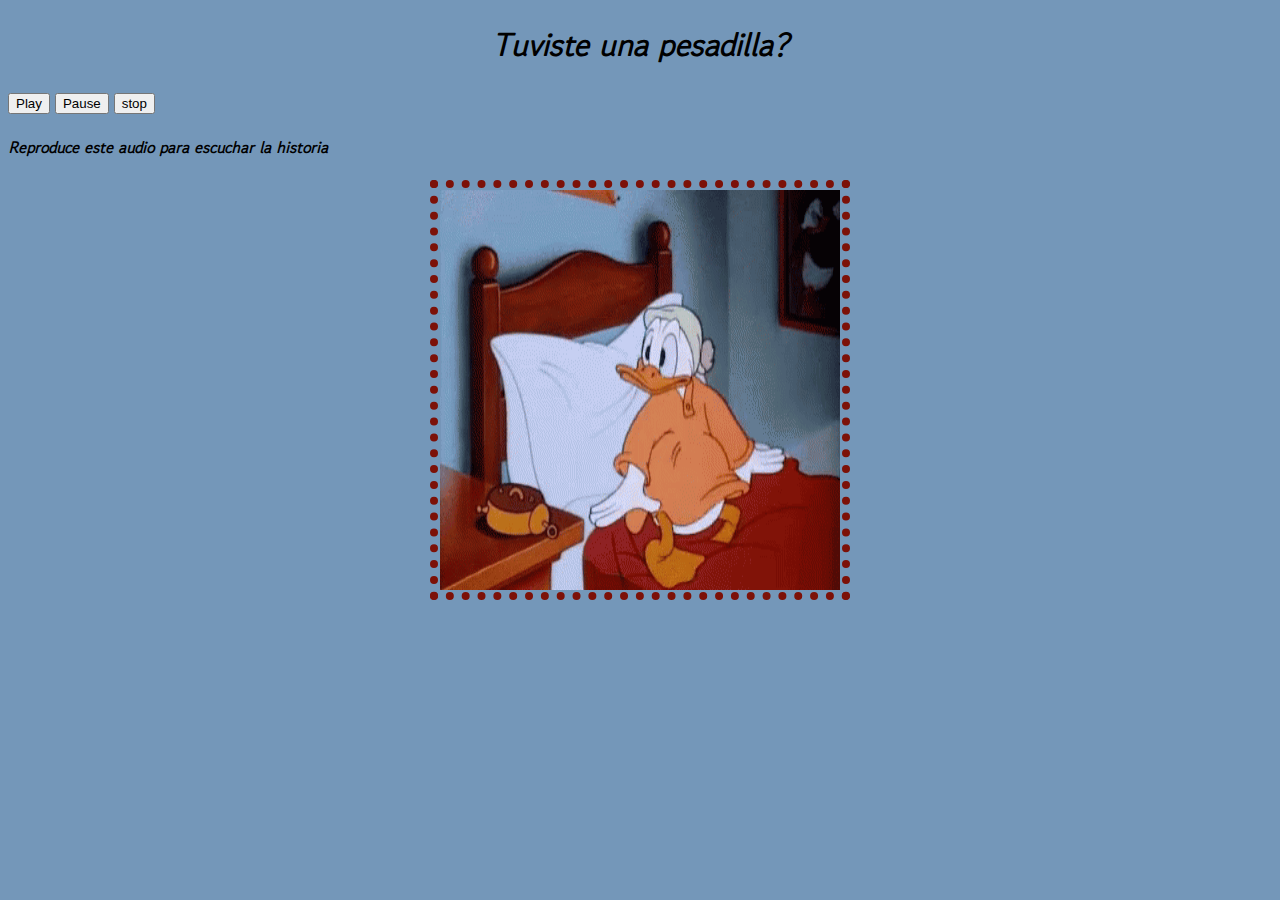
==== commlab/semana 3/index.html @ 6887cbca "semana3" ====
<!DOCTYPE html>
<html>
  <head>
    <title>Audio</title>
    <link rel="stylesheet" type="text/css" href="css/style.css">
    <link rel="preconnect" href="https://fonts.googleapis.com">
    <link rel="preconnect" href="https://fonts.gstatic.com" crossorigin>
    <link href="https://fonts.googleapis.com/css2?family=Gowun+Dodum&display=swap" rel="stylesheet">
  </head>
  <body>
  <h1>Tuviste una pesadilla?</h1>
  <button id="playBtn" name="button"> Play</button>
  <button id="pauseBtn" name="button"> Pause </button>
  <button id="stopBtn" name="button"> stop </button>
  <h4> Reproduce este audio para escuchar la historia </h4>
  <div class="flex-container">
    <img src="imagenes/1.gif" alt="">
  </div>
  <!-- <audio src="audio/.ogg" controls >  </audio> -->
  <audio loop id="player">
    <source src="audio/pesadilla.ogg " type="audio/ogg">
    "Este navegador no soporta archivos de audio"
  </audio>
<script src="js/script.js"></script>
  </body>
</html>
---- commlab/semana 3/css/style.css ----
body{
  background-color: #7497B9 ;
  font-family: 'Gowun Dodum', sans-serif;
  /* background-color: #5C85AD; */

}
h1{
  text-align: center;
  font-style: italic;
  color:
}
h4{
  float: inherit;
  clear: inherit;
  font-style: italic;

}
.flex-container{
  background-color: inherit;
  width: 100%;
  height: 480px;

  display: flex;
  flex-direction: row;
  flex-wrap: wrap;
  align-content: flex-start;
  justify-content: center;
  align-items: flex-start;
}
img{
  width: 400px;
  height: 400px ;
  padding: 2px ;
  border-style: dotted;
  border-width: 8px;
  border-color: #7C1108;

}
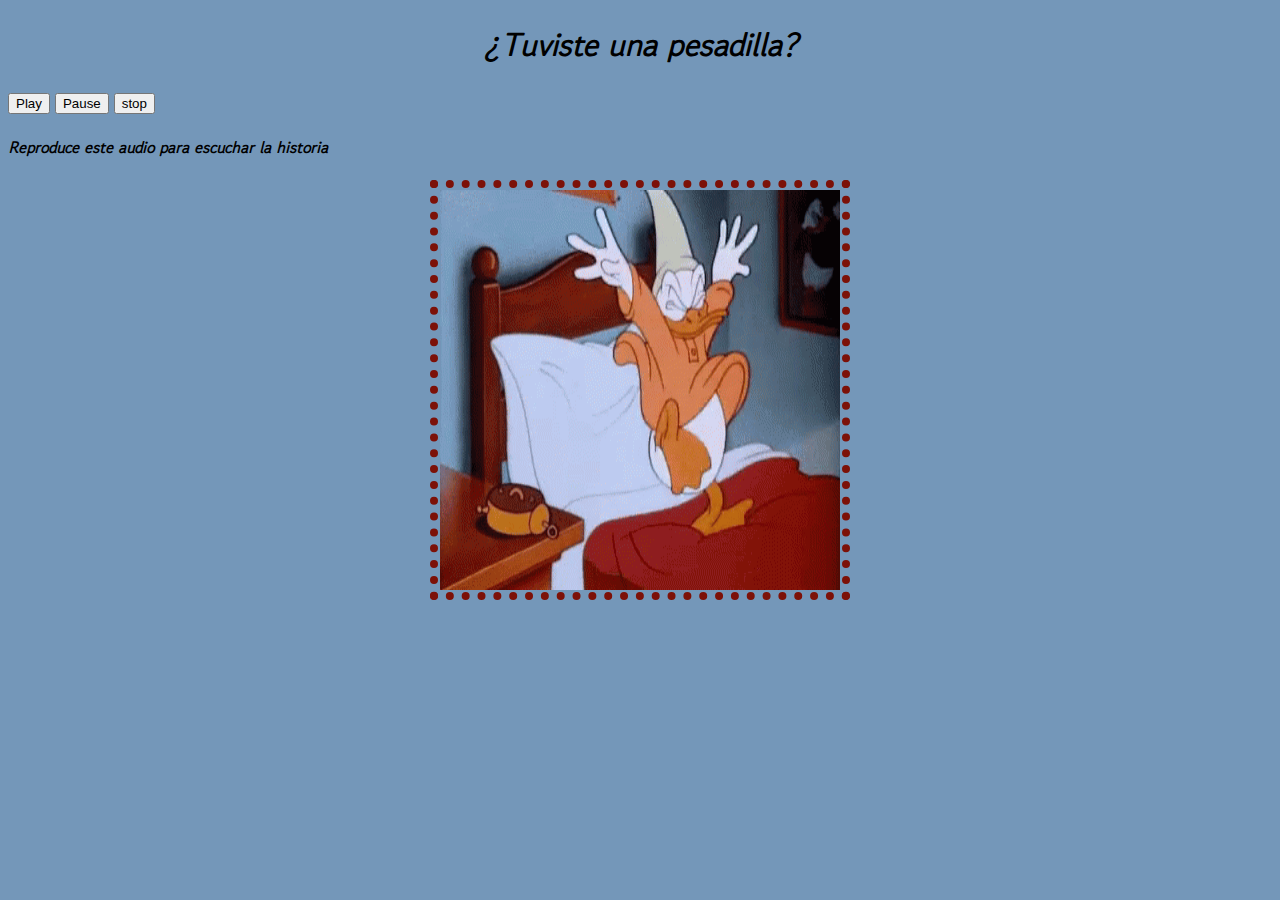
==== commit 136b1cc4: "semana 3 2.0" ====
--- a/commlab/semana 3/index.html
+++ b/commlab/semana 3/index.html
@@ -8,7 +8,7 @@
     <link href="https://fonts.googleapis.com/css2?family=Gowun+Dodum&display=swap" rel="stylesheet">
   </head>
   <body>
-  <h1>Tuviste una pesadilla?</h1>
+  <h1> ¿Tuviste una pesadilla?</h1>
   <button id="playBtn" name="button"> Play</button>
   <button id="pauseBtn" name="button"> Pause </button>
   <button id="stopBtn" name="button"> stop </button>
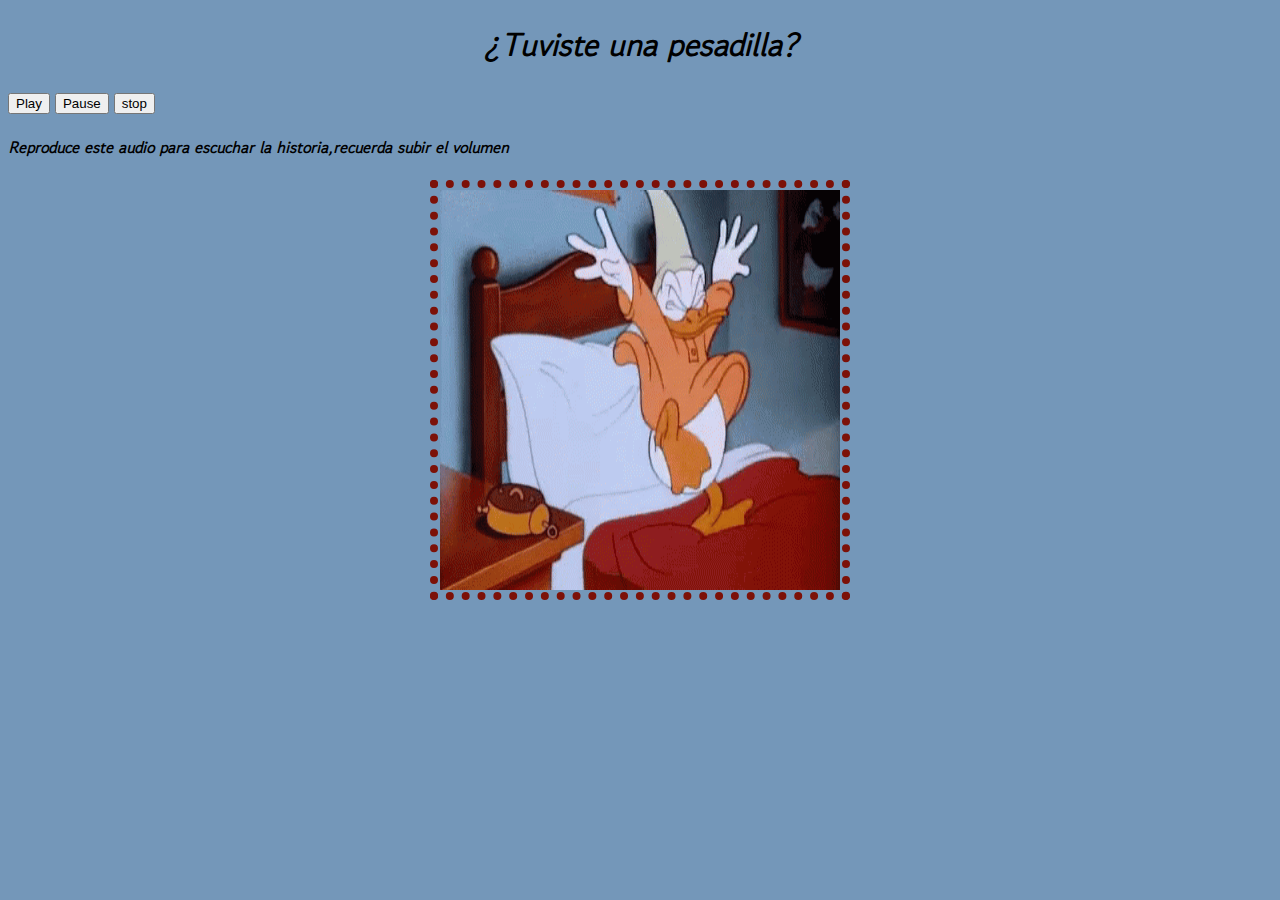
==== commit 8b5afa17: "semana 3 3.0" ====
--- a/commlab/semana 3/index.html
+++ b/commlab/semana 3/index.html
@@ -12,7 +12,7 @@
   <button id="playBtn" name="button"> Play</button>
   <button id="pauseBtn" name="button"> Pause </button>
   <button id="stopBtn" name="button"> stop </button>
-  <h4> Reproduce este audio para escuchar la historia </h4>
+  <h4> Reproduce este audio para escuchar la historia,recuerda subir el volumen </h4>
   <div class="flex-container">
     <img src="imagenes/1.gif" alt="">
   </div>
